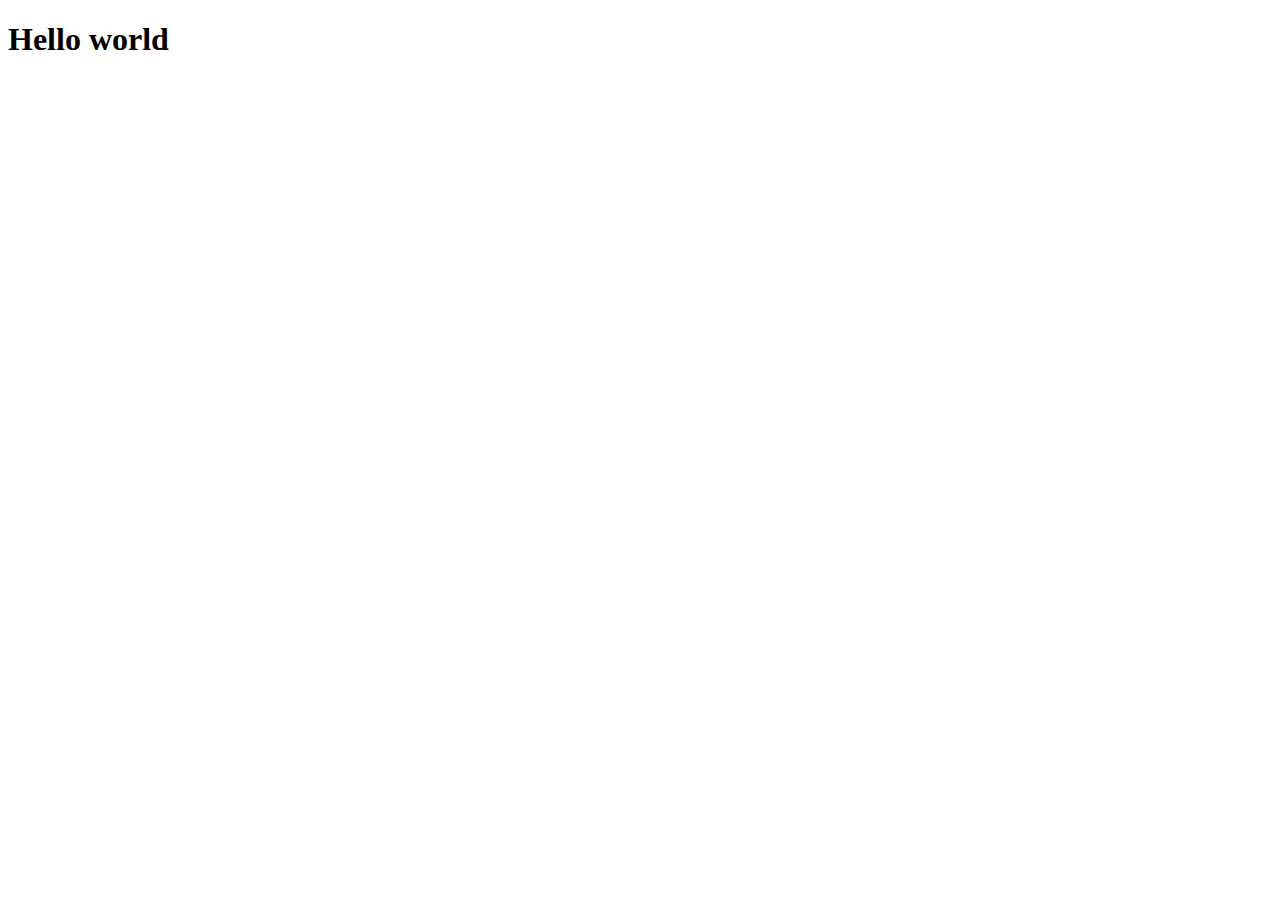
==== index.html @ 4d73203d "menambahkan file index.html" ====
<!DOCTYPE html>
<html lang="en">
<head>
    <meta charset="UTF-8">
    <meta name="viewport" content="width=device-width, initial-scale=1.0">
    <meta http-equiv="X-UA-Compatible" content="ie=edge">
    <title>Git remote</title>
</head>
<body>
    <h1>
        Hello world
    </h1>
</body>
</html>
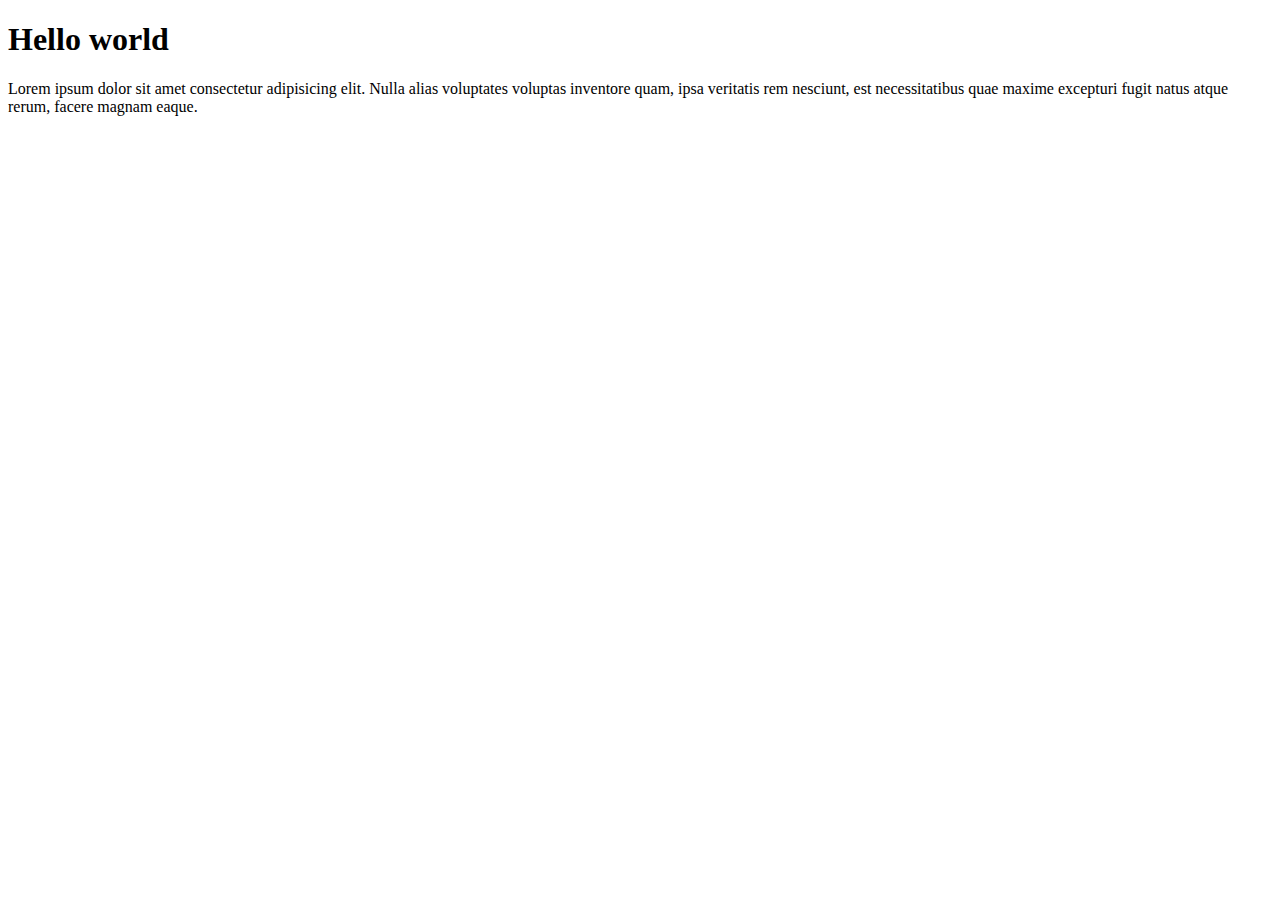
==== commit f7467617: "update file index.html" ====
--- a/index.html
+++ b/index.html
@@ -10,5 +10,6 @@
     <h1>
         Hello world
     </h1>
+    <p>Lorem ipsum dolor sit amet consectetur adipisicing elit. Nulla alias voluptates voluptas inventore quam, ipsa veritatis rem nesciunt, est necessitatibus quae maxime excepturi fugit natus atque rerum, facere magnam eaque.</p>
 </body>
 </html>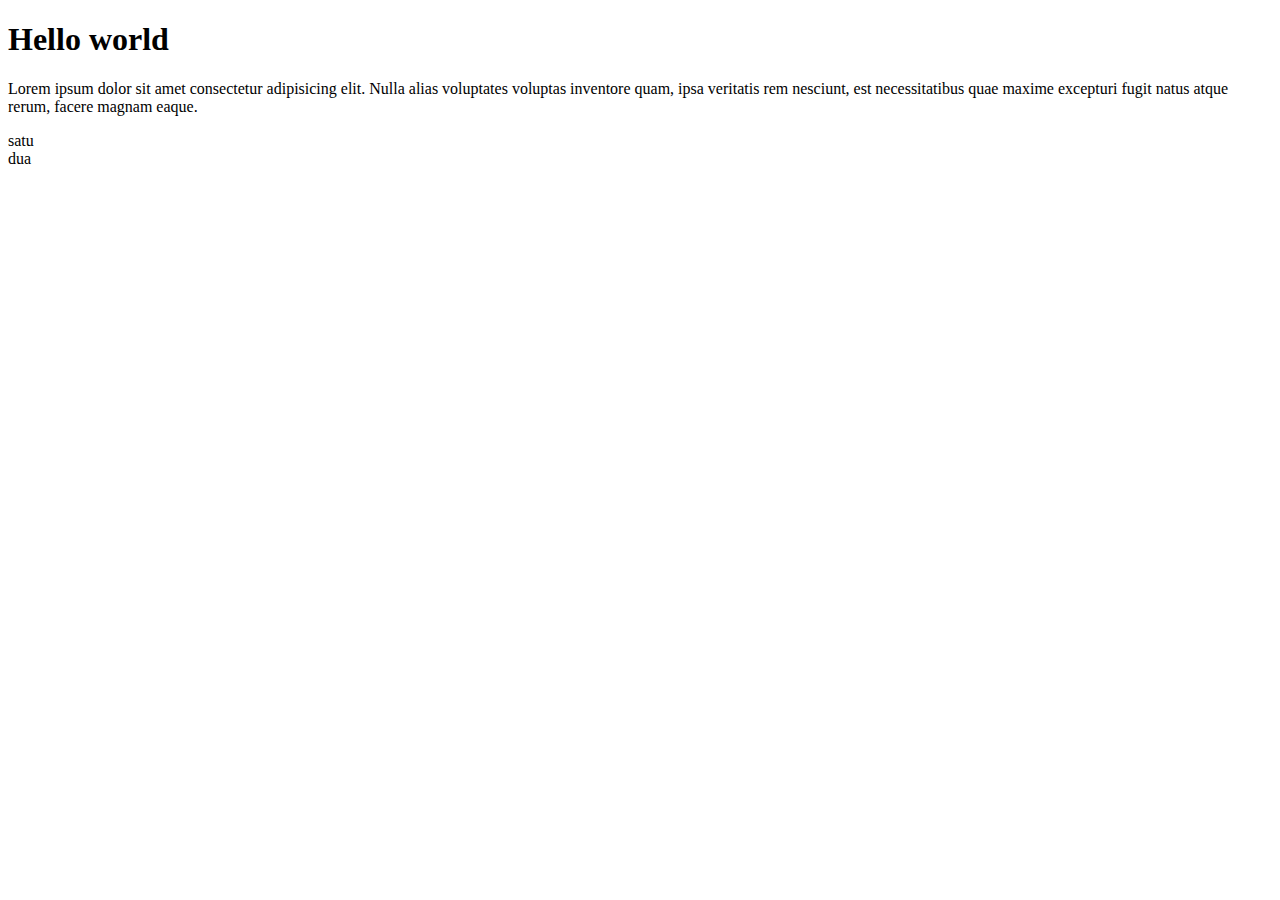
==== commit a63de58b: "menambahkan fitur list" ====
--- a/index.html
+++ b/index.html
@@ -11,5 +11,11 @@
         Hello world
     </h1>
     <p>Lorem ipsum dolor sit amet consectetur adipisicing elit. Nulla alias voluptates voluptas inventore quam, ipsa veritatis rem nesciunt, est necessitatibus quae maxime excepturi fugit natus atque rerum, facere magnam eaque.</p>
+    <li>
+        satu
+    </li>
+    <li>
+        dua
+    </li>
 </body>
 </html>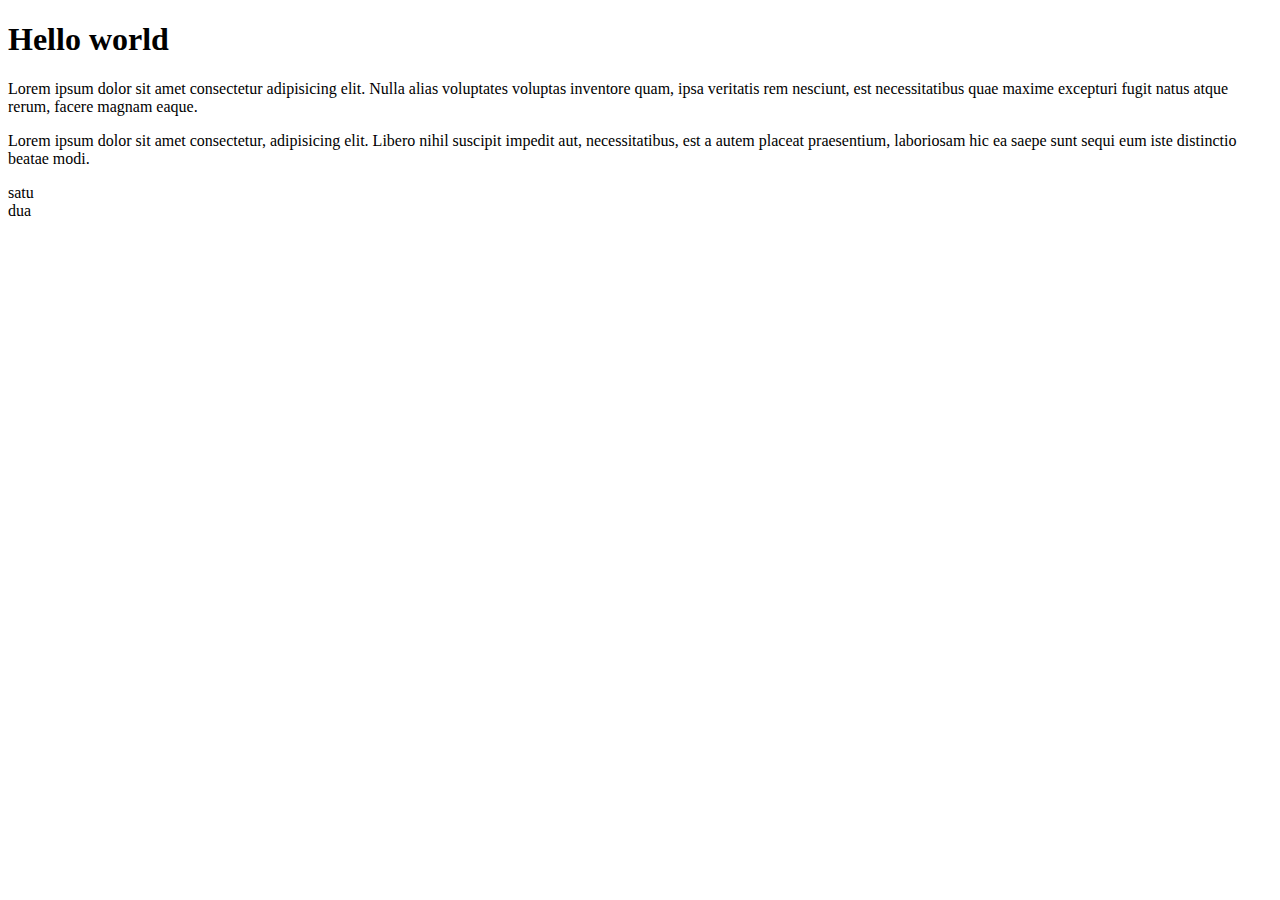
==== commit 62432200: "melakukakan perubahan pada file index.html" ====
--- a/index.html
+++ b/index.html
@@ -11,6 +11,7 @@
         Hello world
     </h1>
     <p>Lorem ipsum dolor sit amet consectetur adipisicing elit. Nulla alias voluptates voluptas inventore quam, ipsa veritatis rem nesciunt, est necessitatibus quae maxime excepturi fugit natus atque rerum, facere magnam eaque.</p>
+    <p>Lorem ipsum dolor sit amet consectetur, adipisicing elit. Libero nihil suscipit impedit aut, necessitatibus, est a autem placeat praesentium, laboriosam hic ea saepe sunt sequi eum iste distinctio beatae modi.</p>
     <li>
         satu
     </li>
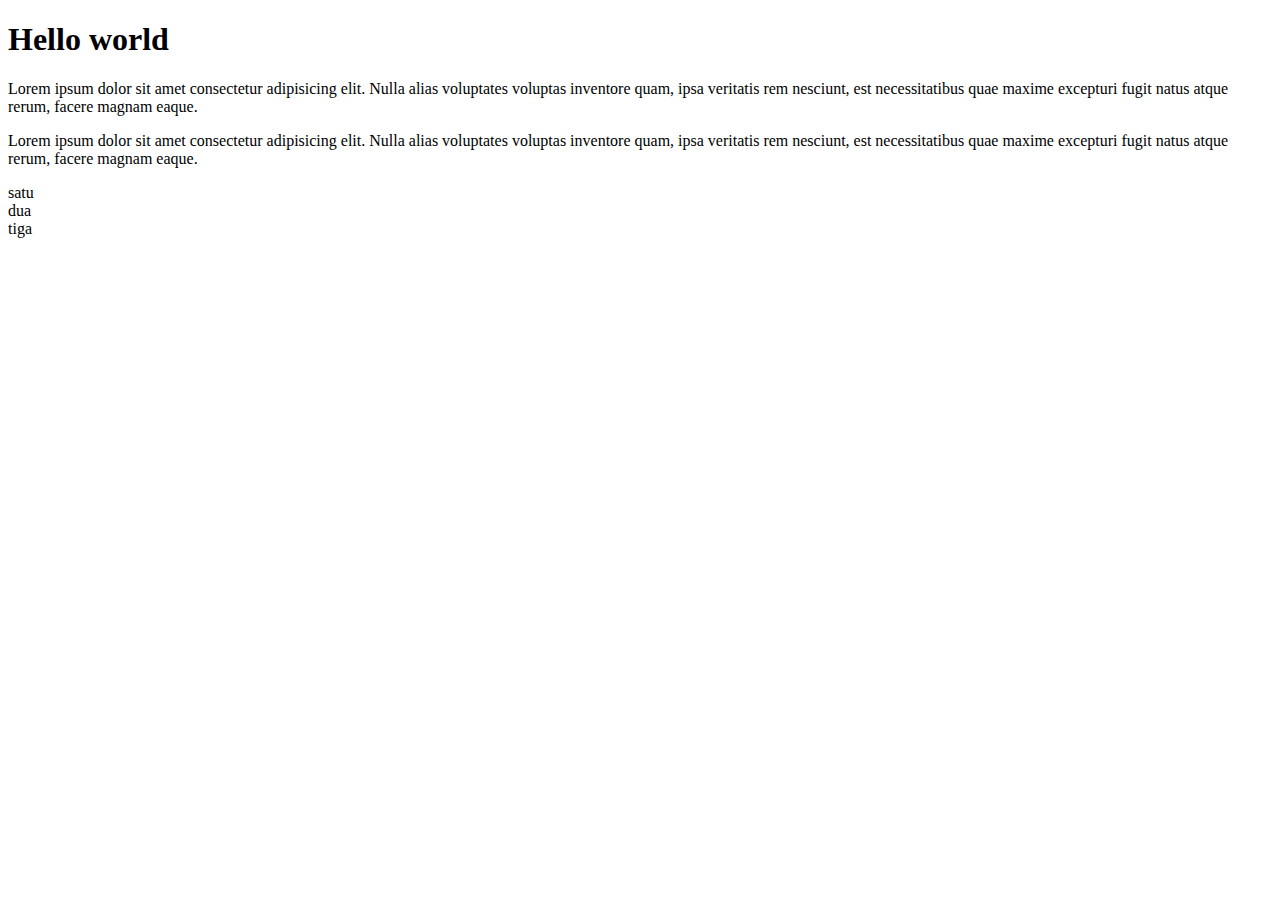
==== commit ad258379: "melakukan perubahan pada file index.html" ====
--- a/index.html
+++ b/index.html
@@ -11,12 +11,15 @@
         Hello world
     </h1>
     <p>Lorem ipsum dolor sit amet consectetur adipisicing elit. Nulla alias voluptates voluptas inventore quam, ipsa veritatis rem nesciunt, est necessitatibus quae maxime excepturi fugit natus atque rerum, facere magnam eaque.</p>
-    <p>Lorem ipsum dolor sit amet consectetur, adipisicing elit. Libero nihil suscipit impedit aut, necessitatibus, est a autem placeat praesentium, laboriosam hic ea saepe sunt sequi eum iste distinctio beatae modi.</p>
+    <p>Lorem ipsum dolor sit amet consectetur adipisicing elit. Nulla alias voluptates voluptas inventore quam, ipsa veritatis rem nesciunt, est necessitatibus quae maxime excepturi fugit natus atque rerum, facere magnam eaque.</p>
     <li>
         satu
     </li>
     <li>
         dua
     </li>
+    <li>
+        tiga
+    </li>
 </body>
-</html>+</html>
